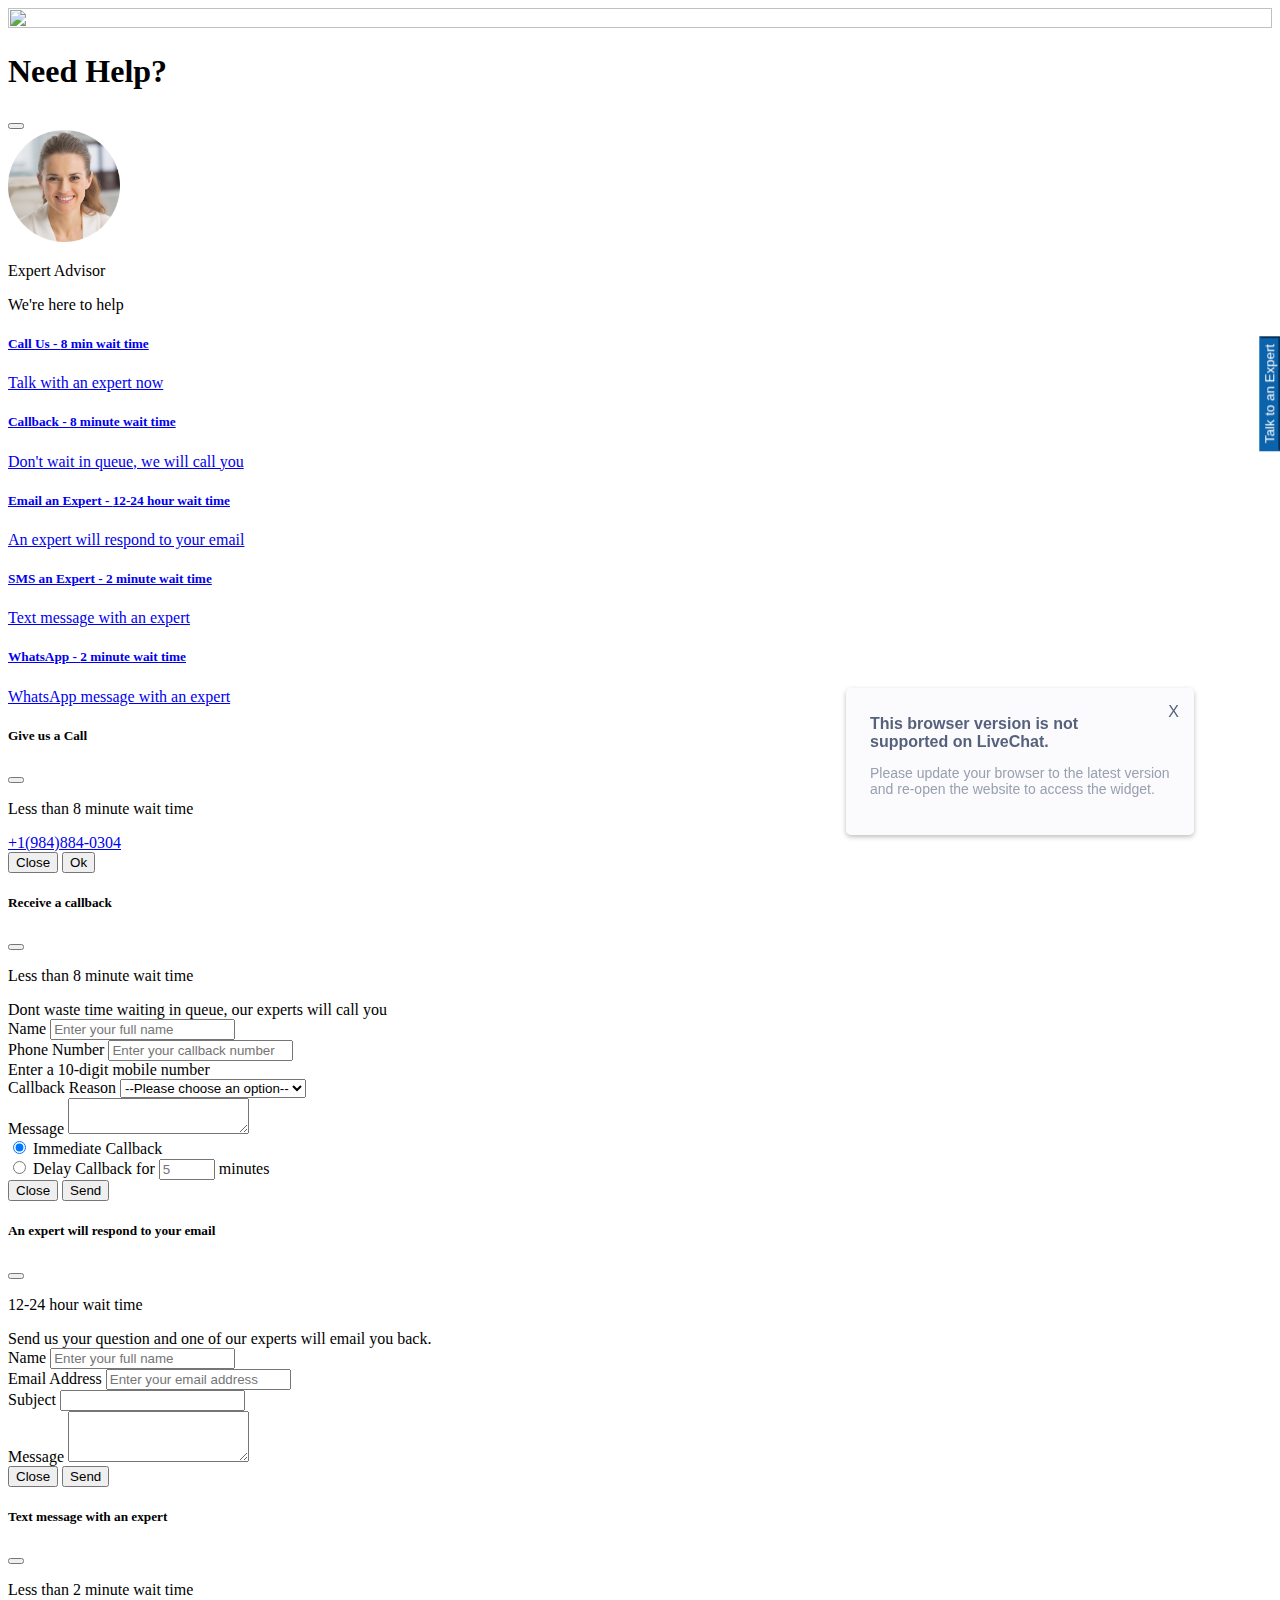
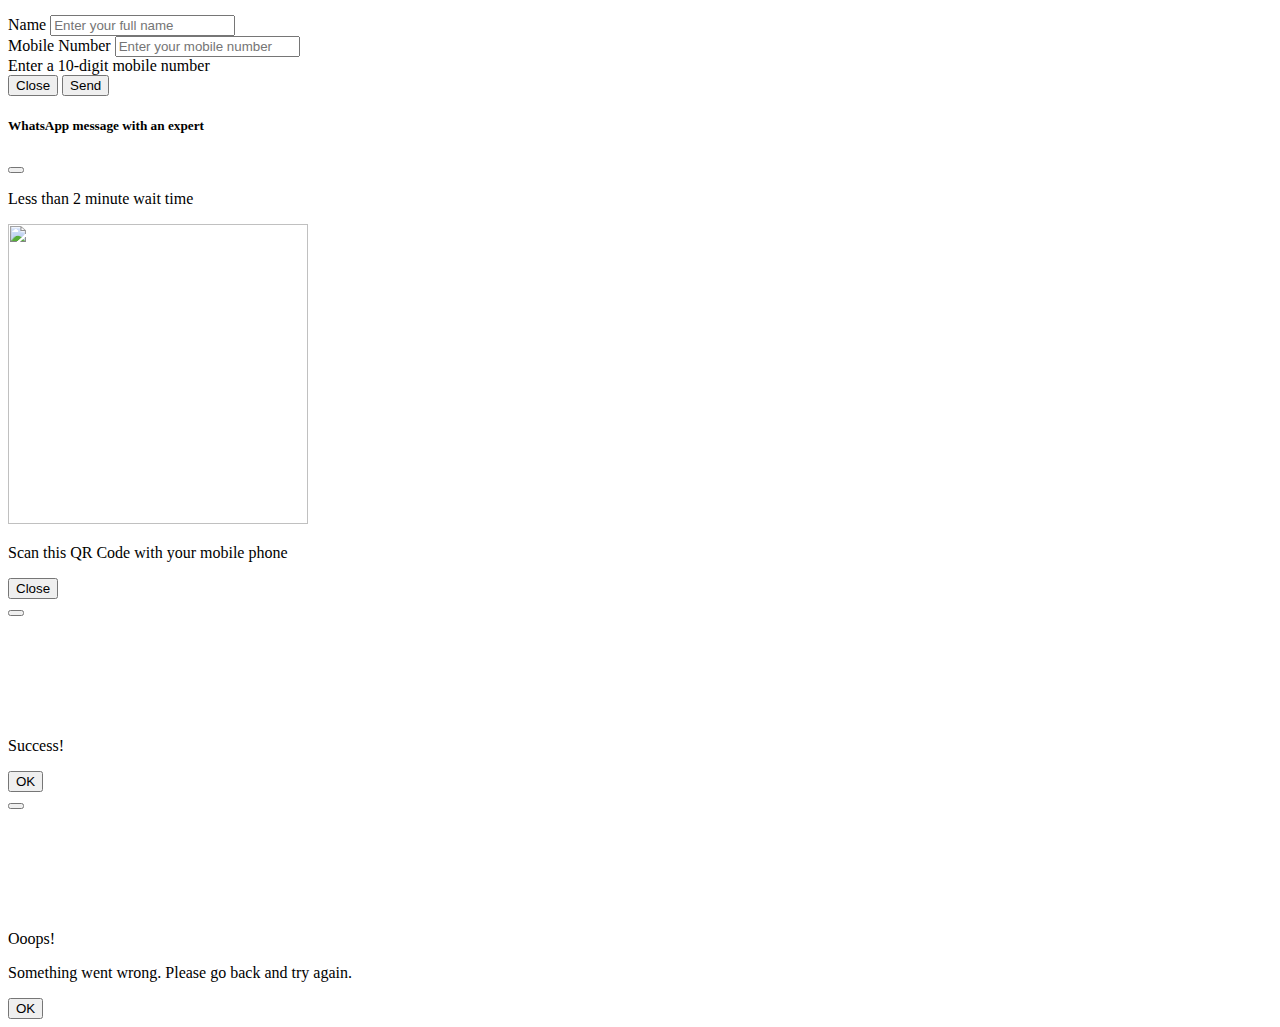
==== Edu-Demo/index.html @ f56cd165 "added Edu demo" ====
<!DOCTYPE html>
<html lang="en">

<head>
  <meta charset="UTF-8">
  <meta http-equiv="X-UA-Compatible" content="IE=edge">
  <meta name="viewport" content="width=device-width, initial-scale=1.0">
  <title></title>

  <link href="https://cdn.jsdelivr.net/npm/bootstrap@5.1.3/dist/css/bootstrap.min.css" rel="stylesheet"
    integrity="sha384-1BmE4kWBq78iYhFldvKuhfTAU6auU8tT94WrHftjDbrCEXSU1oBoqyl2QvZ6jIW3" crossorigin="anonymous">

  <link href="style.css" rel="stylesheet">
</head>


<body>

  <!-- Background Image placeholder -->
  <div class="wrapperImage">
    <img id="bgImage">
  </div>


  <!-- Contact Button -->
  <button id="contactButton" class="btn btn-primary" type="button" data-bs-toggle="offcanvas"
    data-bs-target="#contactMenu">Talk to an Expert</button>

  <div class="offcanvas offcanvas-end rounded-start" tabindex="-1" id="contactMenu">
    <div class="offcanvas-body">
      <div class="list-group list-group-flush">
        <!-- Offcanvas Header -->
        <div class="list-group-item">
          <div class="d-flex w-100 justify-content-between">
            <h1 class="display-6">Need Help?</h1>
            <button type="button" class="btn-close mt-3" data-bs-dismiss="offcanvas"></button>
          </div>
        </div>

        <!-- Offcanvas Expert Advisor -->
        <div class="list-group-item">
          <div class="d-flex w-100 justify-content-between">
            <img id="agent" class="me-4" width="112" height="112" />
            <div class="vstack align-self-center fs-4 lh-1">
              <p>Expert Advisor</p>
              <p>We're here to help</p>
            </div>
          </div>
        </div>

        <!-- Offcanvas Call Us -->
        <a href="#" id="callLink" class="list-group-item list-group-item-action">
          <div class="d-flex w-100 justify-content-between">
            <h5 class="mb-1">Call Us - <span class="h6 text-primary">8 min wait time</span></h5>
          </div>
          <p class="mb-1 text-muted">Talk with an expert now</p>
        </a>

        <!-- Offcanvas Callback -->
        <a href="#" id="callbackLink" class="list-group-item list-group-item-action">
          <div class="d-flex w-100 justify-content-between">
            <h5 class="mb-1">Callback - <span class="h6 text-primary">8 minute wait time</span></h5>
          </div>
          <p class="mb-1 text-muted">Don't wait in queue, we will call you</p>
        </a>

        <!-- Offcanvas Email an Expert -->
        <a href="#" id="emailLink" class="list-group-item list-group-item-action">
          <div class="d-flex w-100 justify-content-between">
            <h5 class="mb-1">Email an Expert - <span class="h6 text-primary">12-24 hour wait time</span></h5>
          </div>
          <p class="mb-1 text-muted">An expert will respond to your email</p>
        </a>

        <!-- Offcanvas Start SMS -->
        <a href="#" id="smsLink" class="list-group-item list-group-item-action">
          <div class="d-flex w-100 justify-content-between">
            <h5 class="mb-1">SMS an Expert - <span class="h6 text-primary">2 minute wait time</span></h5>
          </div>
          <p class="mb-1 text-muted">Text message with an expert</p>
        </a>

        <!-- Offcanvas Start WhatsApp -->
        <a href="#" id="whatsappLink" class="list-group-item list-group-item-action">
          <div class="d-flex w-100 justify-content-between">
            <h5 class="mb-1">WhatsApp - <span class="h6 text-primary">2 minute wait time</span></h5>
          </div>
          <p class="mb-1 text-muted">WhatsApp message with an expert</p>
        </a>

      </div>
    </div>
  </div>
  <!-- End OffCanvas -->


  <!-- Call US Modal -->
  <div class="modal fade" id="callModal" tabindex="-1">
    <div class="modal-dialog modal-dialog-centered">
      <div class="modal-content">
        <div class="modal-header bg-light">
          <div class="container">
            <div class="row">
              <h5 class="col-auto me-auto modal-title">Give us a Call</h5>
              <button type="button" class="col-auto btn-close" data-bs-dismiss="modal"></button>
            </div>
            <div class="row">
              <p class="col text-primary fw-light mb-0">Less than 8 minute wait time</p>
            </div>
          </div>
        </div>
        <div class="modal-body">
          <a id="telephone" class="btn btn-outline-primary"></a>
        </div>
        <div class="modal-footer bg-light">
          <button type="button" class="btn btn-secondary" data-bs-dismiss="modal">Close</button>
          <button type="button" class="btn btn-primary" data-bs-dismiss="modal">Ok</button>
        </div>
      </div>
    </div>
  </div>


  <!-- Callback Modal -->
  <div class="modal fade" id="callbackModal" tabindex="-1">
    <div class="modal-dialog modal-dialog-centered">
      <div class="modal-content">
        <div class="modal-header bg-light">
          <div class="container">
            <div class="row">
              <h5 class="col-auto me-auto modal-title">Receive a callback</h5>
              <button type="button" class="col-auto btn-close" data-bs-dismiss="modal"></button>
            </div>
            <div class="row">
              <p class="col text-primary fw-light mb-0">Less than 8 minute wait time</p>
            </div>
          </div>
        </div>
        <div class="modal-body">
          <form id="callbackForm" class="needs-validation" novalidate>
            <div class="mb-3">
              <div class="form-text mb-2">Dont waste time waiting in queue, our experts will call you</div>
              <label for="callbackName" class="form-label">Name</label>
              <input type="text" class="form-control" id="callbackName" placeholder="Enter your full name" required />
            </div>
            <div class="mb-3">
              <label for="callbackNumber" class="form-label">Phone Number</label>
              <input type="tel" class="form-control" id="callbackNumber" pattern="[0-9]{10}"
                placeholder="Enter your callback number" required />
              <div class="invalid-feedback">Enter a 10-digit mobile number</div>
            </div>
            <div class="mb-3">
              <label for="callbackDepartment" class="form-label">Callback Reason</label>
              <select class="form-select" id="callbackDepartment" required>
                <option value="">--Please choose an option--</option>
                <option value="Sales">Sales Questions</option>
                <option value="Billing">Billing Issues</option>
                <option value="Appointment">Appointments</option>
                <option value="Tech Support">Technical Support</option>
              </select>
            </div>
            <div class="mb-3">
              <label for="callbackReason" class="form-label">Message</label>
              <textarea class="form-control" id="callbackReason" rows="2" required></textarea>
            </div>
            <div class="mb-3">
              <div class="form-check">
                <input class="form-check-input" type="radio" id="immediateCallback" name="callbackRaido" checked>
                <label class="form-check-label" for="immediateCallback">Immediate Callback</label>
              </div>
              <div class="form-check">
                <input class="form-check-input" type="radio" id="delayCallback" name="callbackRaido">
                <label class="form-check-label" for="delayCallback">Delay Callback for</label>
                <input class="ms-1" id="delayCallbackMinutes" type="number" placeholder="5" size="8" min="5" max="60"
                  step="5">
                <label class="form-check-label" for="delayCallbackMinutes">minutes</label>
              </div>
            </div>
          </form>
        </div>
        <div class="modal-footer bg-light">
          <button type="button" class="btn btn-secondary" data-bs-dismiss="modal">Close</button>
          <button id="sendCallbackBtn" type="button" class="btn btn-primary">Send</button>
        </div>
      </div>
    </div>
  </div>


  <!-- Email Modal -->
  <div class="modal fade" id="emailModal" tabindex="-1">
    <div class="modal-dialog modal-dialog-centered">
      <div class="modal-content">
        <div class="modal-header bg-light">
          <div class="container">
            <div class="row">
              <h5 class="col-auto me-auto modal-title">An expert will respond to your email</h5>
              <button type="button" class="col-auto btn-close" data-bs-dismiss="modal"></button>
            </div>
            <div class="row">
              <p class="col text-primary fw-light mb-0">12-24 hour wait time</p>
            </div>
          </div>
        </div>
        <div class="modal-body">
          <form id="emailForm" class="needs-validation" novalidate>
            <div class="mb-3">
              <div class="form-text mb-2">Send us your question and one of our experts will email you back.</div>
              <label for="emailName" class="form-label">Name</label>
              <input type="text" class="form-control" id="emailName" placeholder="Enter your full name" required />
            </div>
            <div class="mb-3">
              <label for="emailAddress" class="form-label">Email Address</label>
              <input type="email" class="form-control" id="emailAddress" placeholder="Enter your email address"
                required />
            </div>
            <div class="mb-3">
              <label for="emailSubject" class="form-label">Subject</label>
              <input type="text" class="form-control" id="emailSubject" required />
            </div>
            <div class="mb-3">
              <label for="emailMessage" class="form-label">Message</label>
              <textarea class="form-control" id="emailMessage" rows="3" required></textarea>
            </div>
          </form>
        </div>
        <div class="modal-footer bg-light">
          <button type="button" class="btn btn-secondary" data-bs-dismiss="modal">Close</button>
          <button id="sendEmailBtn" type="button" class="btn btn-primary">Send</button>
        </div>
      </div>
    </div>
  </div>


  <!-- SMS Modal -->
  <div class="modal fade" id="smsModal" tabindex="-1">
    <div class="modal-dialog modal-dialog-centered">
      <div class="modal-content">
        <div class="modal-header bg-light">
          <div class="container">
            <div class="row">
              <h5 class="col-auto me-auto modal-title">Text message with an expert</h5>
              <button type="button" class="col-auto btn-close" data-bs-dismiss="modal"></button>
            </div>
            <div class="row">
              <p class="col text-primary fw-light mb-0">Less than 2 minute wait time</p>
            </div>
          </div>
        </div>
        <div class="modal-body">
          <form id="smsForm" class="needs-validation" novalidate>
            <div class="mb-3">
              <label for="smsName" class="form-label">Name</label>
              <input type="text" class="form-control" id="smsName" placeholder="Enter your full name" required />
            </div>
            <div class="mb-3">
              <label for="smsNumber" class="form-label">Mobile Number</label>
              <input type="tel" class="form-control" id="smsNumber" pattern="[0-9]{10}"
                placeholder="Enter your mobile number" required />
              <div class="invalid-feedback">Enter a 10-digit mobile number</div>
            </div>
          </form>
        </div>
        <div class="modal-footer bg-light">
          <button type="button" class="btn btn-secondary" data-bs-dismiss="modal">Close</button>
          <button id="sendSmsBtn" type="button" class="btn btn-primary">Send</button>
        </div>
      </div>
    </div>
  </div>

  <!-- WhatsApp Modal -->
  <div class="modal fade" id="whatsappModal" tabindex="-1">
    <div class="modal-dialog modal-dialog-centered">
      <div class="modal-content">
        <div class="modal-header bg-light">
          <div class="container">
            <div class="row">
              <h5 class="col-auto me-auto modal-title">WhatsApp message with an expert</h5>
              <button type="button" class="col-auto btn-close" data-bs-dismiss="modal"></button>
            </div>
            <div class="row">
              <p class="col text-primary fw-light mb-0">Less than 2 minute wait time</p>
            </div>
          </div>
        </div>
        <div class="modal-body text-center">
          <img id="whatsappQR" width="300" height="300" />
        </div>
        <div class="modal-footer bg-light">
          <p class="me-auto"> Scan this QR Code with your mobile phone</p>
          <button type="button" class="btn btn-secondary" data-bs-dismiss="modal">Close</button>
        </div>
      </div>
    </div>
  </div>


  <!--  Success Modal -->
  <div class="modal fade" id="successModal" tabindex="-1">
    <div class="modal-dialog modal-dialog-centered">
      <div class="modal-content">
        <div class="modal-header bg-success">
          <div class="container">
            <div class="row">
              <button type="button" class="col-auto btn-close" data-bs-dismiss="modal"></button>
            </div>
            <div class="row">
              <img id="successImg" src="images/success.svg" width="100" height="100">
            </div>
          </div>
        </div>
        <div class="modal-body">
          <p class="text-center fs-1 text-secondary">Success!</p>
          <p id="successMessage" class="text-center fs-5 text-secondary"></p>
        </div>
        <div class="modal-footer bg-light">
          <button type="button" class="btn btn-secondary" data-bs-dismiss="modal">OK</button>
        </div>
      </div>
    </div>
  </div>


  <!--  Failure Modal -->
  <div class="modal fade" id="failureModal" tabindex="-1">
    <div class="modal-dialog modal-dialog-centered">
      <div class="modal-content">
        <div class="modal-header bg-danger">
          <div class="container">
            <div class="row">
              <button type="button" class="col-auto btn-close" data-bs-dismiss="modal"></button>
            </div>
            <div class="row">
              <img id="failureImg" src="images/failure.svg" width="100" height="100">
            </div>
          </div>
        </div>
        <div class="modal-body">
          <p class="text-center fs-1 text-secondary">Ooops!</p>
          <p class="text-center fs-5 text-secondary">Something went wrong. Please go back and try again.</p>
        </div>
        <div class="modal-footer bg-light">
          <button type="button" class="btn btn-secondary" data-bs-dismiss="modal">OK</button>
        </div>
      </div>
    </div>
  </div>


  <!--  Bootstrap Javascript  -->
  <script src="https://cdn.jsdelivr.net/npm/bootstrap@5.1.3/dist/js/bootstrap.bundle.min.js"
    integrity="sha384-ka7Sk0Gln4gmtz2MlQnikT1wXgYsOg+OMhuP+IlRH9sENBO0LRn5q+8nbTov4+1p"
    crossorigin="anonymous"></script>

  <!---------------------------------------------------->
  <!--  Paste in IMI Webschat code below this comment -->
  <div id="divicw" data-bind="0fddd89a-9de5-11ee-aec0-06d32164fa93" data-org=""></div>
  <script>var i = { t: function (t) { var e = "https://media.imi.chat/widget/js/imichatinit.js"; try { var o = new XMLHttpRequest; o.onreadystatechange = function () { if (this.readyState == 4) { var t = document.getElementById("divicw"); if (this.status == 0) { i.o(t); return } var e = document.createElement("script"); e.innerHTML = this.responseText; t.parentNode.insertBefore(e, t.nextSibling) } }; o.open("GET", e, true); o.send() } catch (s) { console.error(s) } }, o: function (t) { t.insertAdjacentHTML("afterend", '<iframe id="tls_al_frm" frameborder="0" style="overflow: hidden;height: 208px;width: 394px;position: fixed;display: block;right: 48px;bottom: 12px;z-index: 99999; display:none;"></iframe>'); var e = document.getElementById("tls_al_frm"); var o = e.contentWindow || (e.contentDocument.document || e.contentDocument); o.document.open(); o.document.write('<!doctype html><html><head><meta charset="utf-8"><title>Untitled Document</title><style>body{font-family: "Helvetica Neue", Helvetica, Arial, sans-serif;color: #99a0b0;font-size: 14px;}.popover__content{background-color: #fbfbfe; padding: 1.5rem; border-radius: 5px; width: 300px; box-shadow: 0 2px 5px 0 rgba(0, 0, 0, 0.26);position: relative;}.popover__message{font-weight: 600;color:#56627c;font-size: 16px;}.pull-left{float:left;}.clearfix{clear: both;}.hdr-txt{width: 218px; margin-top: 3px;}.para-txt a{text-decoration: none;color: #005cde;}.close-btn{position: absolute;right:15px;top:15px;}.close-btn a{text-decoration: none;font-weight: 400; color: #56627c; font-size: 16px;}</style></head><body><div class="popover__content"><div class="close-btn"><a href="#" onclick="closeTLSAlert();">X</a></div><div class="popover__message"><div class="pull-left hdr-txt">This browser version is not supported on LiveChat.</div></div><div class="clearfix"></div><p class="para-txt">Please update your browser to the latest version and re-open the website to access the widget. </p></div><script>function closeTLSAlert(){window.parent.postMessage({key: "close_tls_alert",value: "close_tls_alert",action: "close_tls_alert"}, "*");}<\/script></body></html>'); o.document.close(); e.style.display = "block"; window.addEventListener("message", function (t) { if (t.data.action == "close_tls_alert") { i.s() } }) }, s: function () { var t = document.getElementById("tls_al_frm"); t.remove() } }; i.t(function (t) { });</script>
  <!---------------------------------------------------->


  <!--  Our local Javascript  -->
  <script src="script.js"></script>


</body>

</html>
---- Edu-Demo/style.css ----
#wrapperImage, #bgImage{
    width:100%;
    height: 100%;
}

#contactButton {
  top: 35%;
  right: 0 !important;
  position: fixed;
  transform: rotate(-90deg);
  transform-origin: 100% 100%;
  color: #ffffff;
  background-color: #0b63ac;
  border-color: #0b63ac;
}

#collapseCard {
  top: 35%;
  right: 0 !important;
  position: fixed;
}
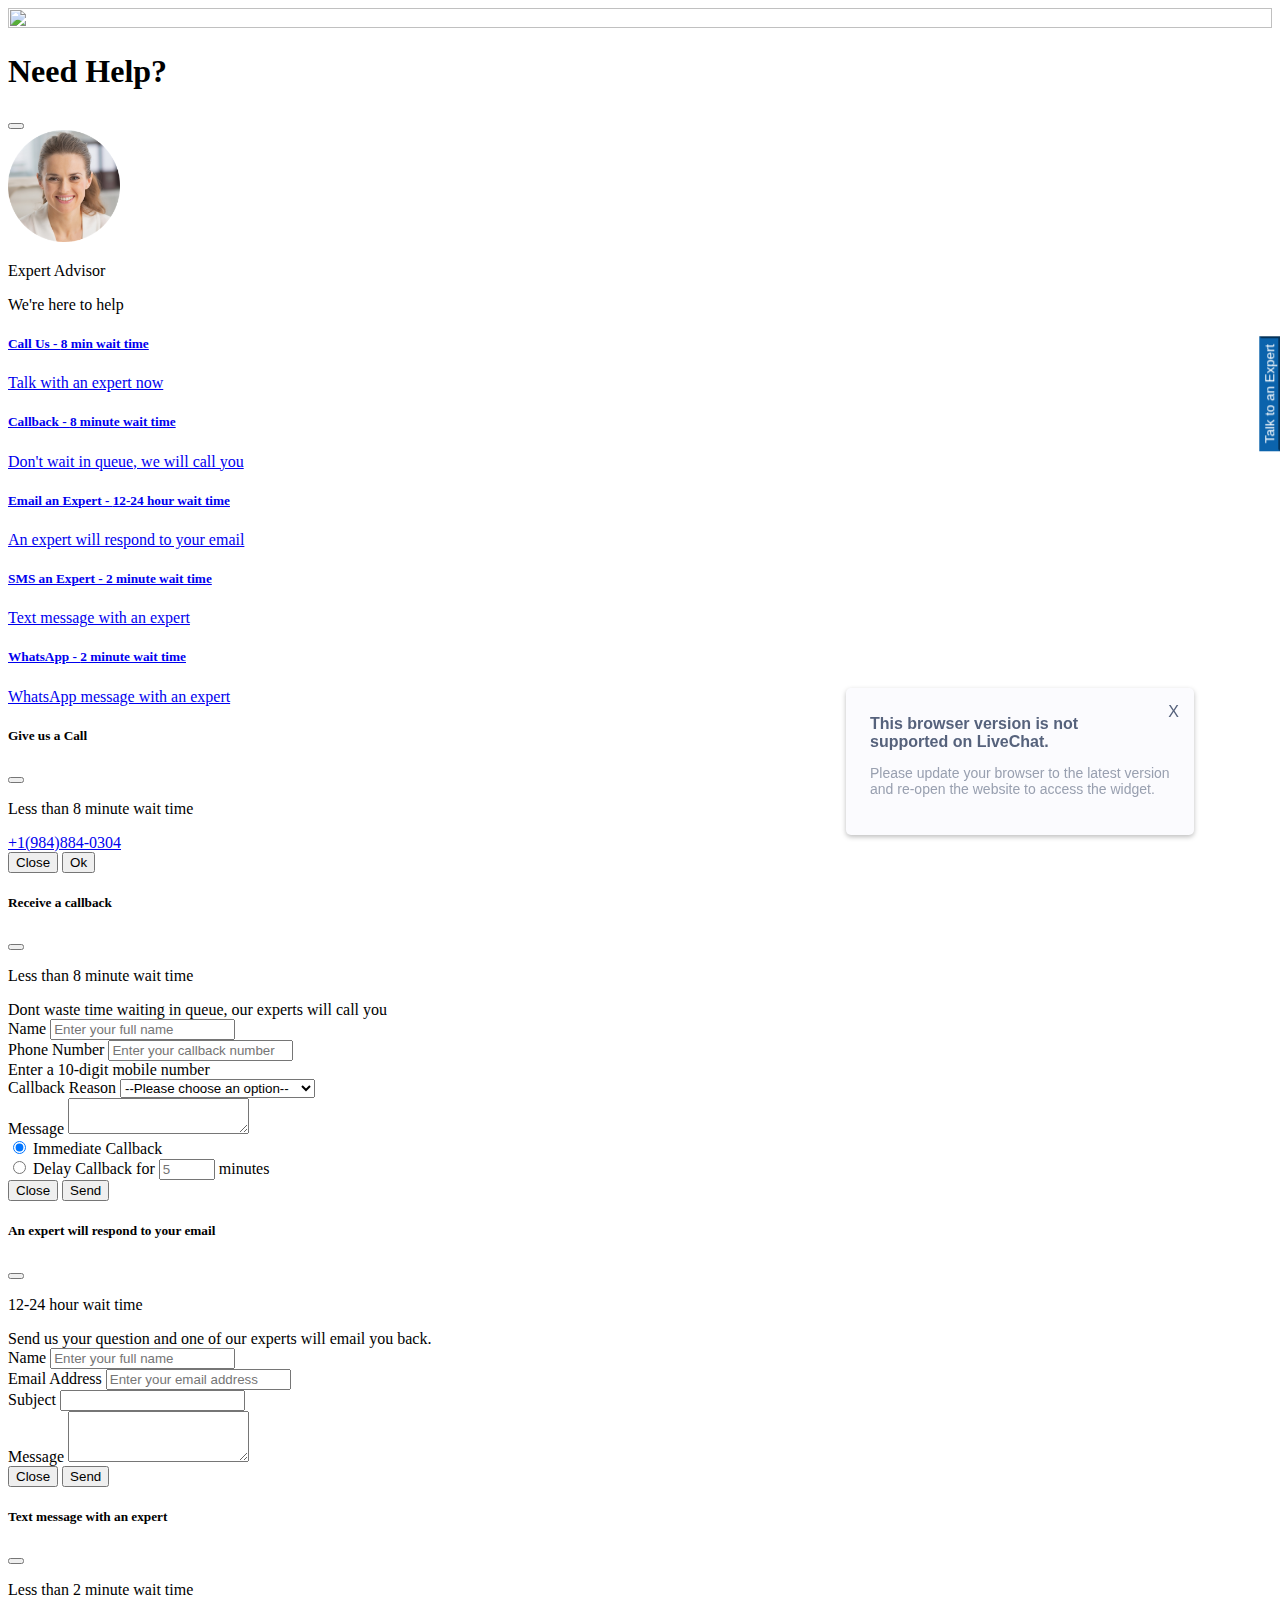
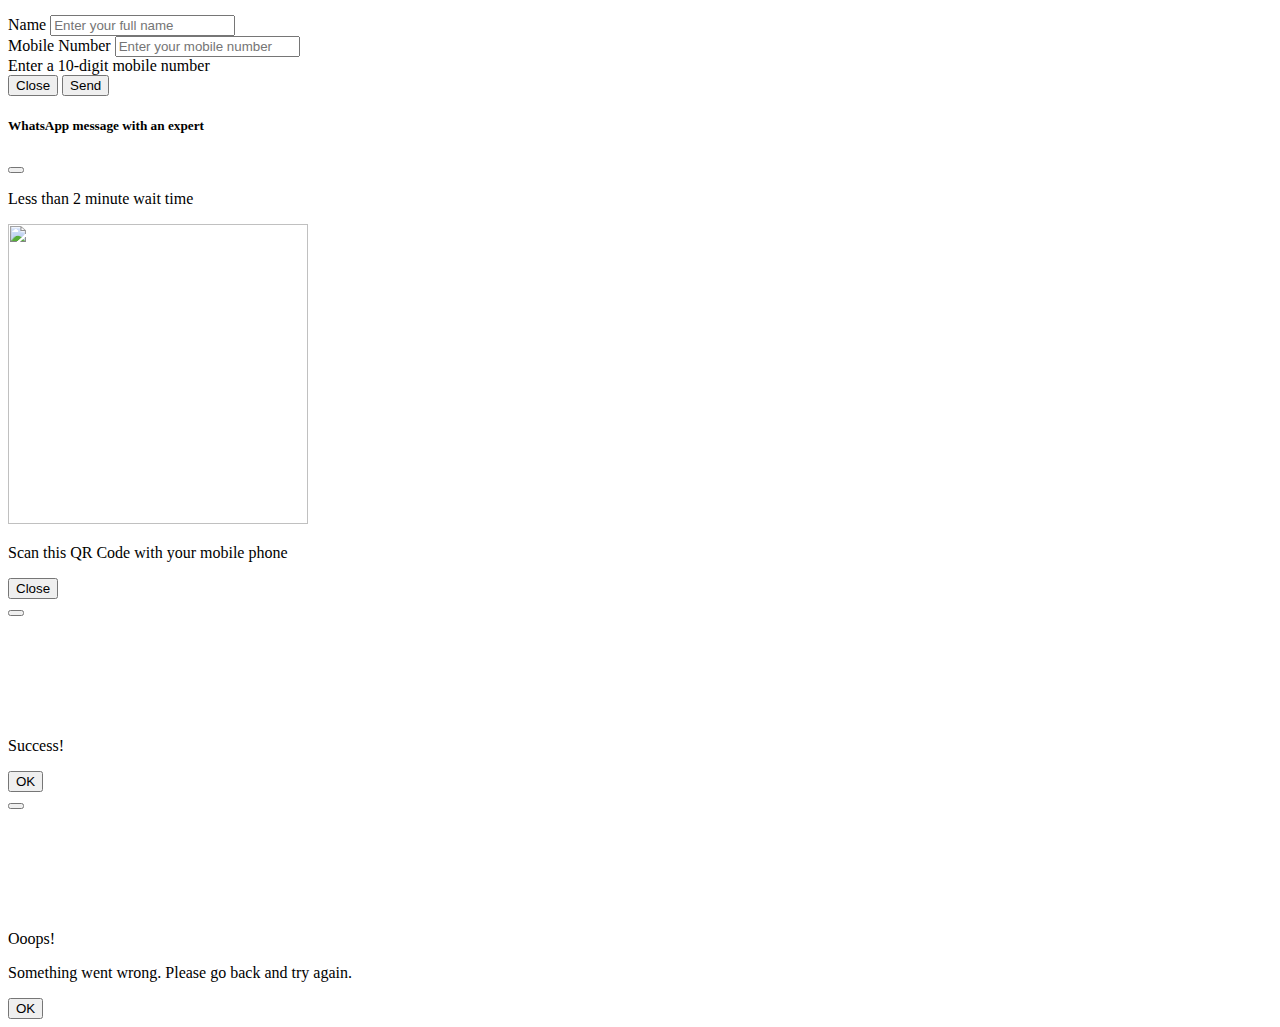
==== commit 8f4dde27: "Made the web callback dropdowns more realisitic." ====
--- a/Edu-Demo/index.html
+++ b/Edu-Demo/index.html
@@ -153,10 +153,10 @@
               <label for="callbackDepartment" class="form-label">Callback Reason</label>
               <select class="form-select" id="callbackDepartment" required>
                 <option value="">--Please choose an option--</option>
-                <option value="Sales">Sales Questions</option>
-                <option value="Billing">Billing Issues</option>
-                <option value="Appointment">Appointments</option>
-                <option value="Tech Support">Technical Support</option>
+                <option value="Course Registration">Course Registration</option>
+                <option value="Tuition Payment">Tuition Payment</option>
+                <option value="Student Advisor Appointment">Student Advisor Appointment</option>
+                <option value="Technical Support">Technical Support</option>
               </select>
             </div>
             <div class="mb-3">
@@ -356,8 +356,7 @@
 
   <!---------------------------------------------------->
   <!--  Paste in IMI Webschat code below this comment -->
-  <div id="divicw" data-bind="0fddd89a-9de5-11ee-aec0-06d32164fa93" data-org=""></div>
-  <script>var i = { t: function (t) { var e = "https://media.imi.chat/widget/js/imichatinit.js"; try { var o = new XMLHttpRequest; o.onreadystatechange = function () { if (this.readyState == 4) { var t = document.getElementById("divicw"); if (this.status == 0) { i.o(t); return } var e = document.createElement("script"); e.innerHTML = this.responseText; t.parentNode.insertBefore(e, t.nextSibling) } }; o.open("GET", e, true); o.send() } catch (s) { console.error(s) } }, o: function (t) { t.insertAdjacentHTML("afterend", '<iframe id="tls_al_frm" frameborder="0" style="overflow: hidden;height: 208px;width: 394px;position: fixed;display: block;right: 48px;bottom: 12px;z-index: 99999; display:none;"></iframe>'); var e = document.getElementById("tls_al_frm"); var o = e.contentWindow || (e.contentDocument.document || e.contentDocument); o.document.open(); o.document.write('<!doctype html><html><head><meta charset="utf-8"><title>Untitled Document</title><style>body{font-family: "Helvetica Neue", Helvetica, Arial, sans-serif;color: #99a0b0;font-size: 14px;}.popover__content{background-color: #fbfbfe; padding: 1.5rem; border-radius: 5px; width: 300px; box-shadow: 0 2px 5px 0 rgba(0, 0, 0, 0.26);position: relative;}.popover__message{font-weight: 600;color:#56627c;font-size: 16px;}.pull-left{float:left;}.clearfix{clear: both;}.hdr-txt{width: 218px; margin-top: 3px;}.para-txt a{text-decoration: none;color: #005cde;}.close-btn{position: absolute;right:15px;top:15px;}.close-btn a{text-decoration: none;font-weight: 400; color: #56627c; font-size: 16px;}</style></head><body><div class="popover__content"><div class="close-btn"><a href="#" onclick="closeTLSAlert();">X</a></div><div class="popover__message"><div class="pull-left hdr-txt">This browser version is not supported on LiveChat.</div></div><div class="clearfix"></div><p class="para-txt">Please update your browser to the latest version and re-open the website to access the widget. </p></div><script>function closeTLSAlert(){window.parent.postMessage({key: "close_tls_alert",value: "close_tls_alert",action: "close_tls_alert"}, "*");}<\/script></body></html>'); o.document.close(); e.style.display = "block"; window.addEventListener("message", function (t) { if (t.data.action == "close_tls_alert") { i.s() } }) }, s: function () { var t = document.getElementById("tls_al_frm"); t.remove() } }; i.t(function (t) { });</script>
+  <div id="divicw" data-bind="53F3EDC5-1B0F-435B-A05E-C44890A8500E" data-org=""></div><script>var i={t:function(t){var e="https://media.imi.chat/widget/js/imichatinit.js";try{var o=new XMLHttpRequest;o.onreadystatechange=function(){if(this.readyState==4){var t=document.getElementById("divicw");if(this.status==0){i.o(t);return}var e=document.createElement("script");e.innerHTML=this.responseText;t.parentNode.insertBefore(e,t.nextSibling)}};o.open("GET",e,true);o.send()}catch(s){console.error(s)}},o:function(t){t.insertAdjacentHTML("afterend",'<iframe id="tls_al_frm" frameborder="0" style="overflow: hidden;height: 208px;width: 394px;position: fixed;display: block;right: 48px;bottom: 12px;z-index: 99999; display:none;"></iframe>');var e=document.getElementById("tls_al_frm");var o=e.contentWindow||(e.contentDocument.document||e.contentDocument);o.document.open();o.document.write('<!doctype html><html><head><meta charset="utf-8"><title>Untitled Document</title><style>body{font-family: "Helvetica Neue", Helvetica, Arial, sans-serif;color: #99a0b0;font-size: 14px;}.popover__content{background-color: #fbfbfe; padding: 1.5rem; border-radius: 5px; width: 300px; box-shadow: 0 2px 5px 0 rgba(0, 0, 0, 0.26);position: relative;}.popover__message{font-weight: 600;color:#56627c;font-size: 16px;}.pull-left{float:left;}.clearfix{clear: both;}.hdr-txt{width: 218px; margin-top: 3px;}.para-txt a{text-decoration: none;color: #005cde;}.close-btn{position: absolute;right:15px;top:15px;}.close-btn a{text-decoration: none;font-weight: 400; color: #56627c; font-size: 16px;}</style></head><body><div class="popover__content"><div class="close-btn"><a href="#" onclick="closeTLSAlert();">X</a></div><div class="popover__message"><div class="pull-left hdr-txt">This browser version is not supported on LiveChat.</div></div><div class="clearfix"></div><p class="para-txt">Please update your browser to the latest version and re-open the website to access the widget. </p></div><script>function closeTLSAlert(){window.parent.postMessage({key: "close_tls_alert",value: "close_tls_alert",action: "close_tls_alert"}, "*");}<\/script></body></html>');o.document.close();e.style.display="block";window.addEventListener("message",function(t){if(t.data.action=="close_tls_alert"){i.s()}})},s:function(){var t=document.getElementById("tls_al_frm");t.remove()}};i.t(function(t){});</script>
   <!---------------------------------------------------->
 
 
